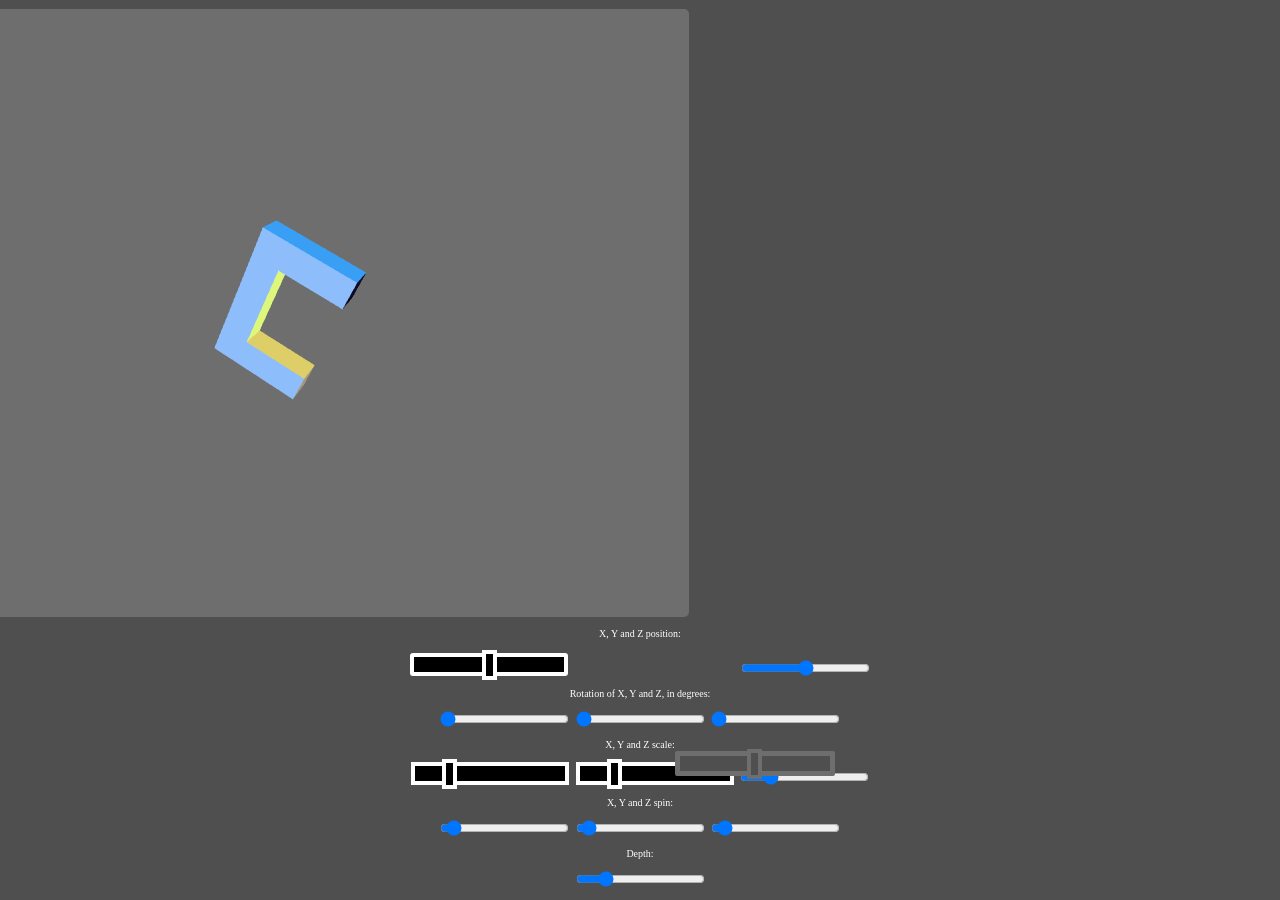
==== index.html @ 876eaa51 "Add files via upload" ====
<!DOCTYPE html>

<html>
      <head>
        <title>3d Spinning "C"</title>
        
        <link rel="stylesheet" type="text/css" href="3d.css">
      </head>
      
      <body>
        <canvas id="c" ></canvas>
<p>X, Y and Z position:</p>
<div class="slidecontainer">
  <input type="range" min="0" max="800" value="400" class="slider" id="xSlider">

  <input type="range" min="0" max="600" value="300" class="slider" id="ySlider">

  <input type="range" min="-300" max="300" value="0" class="slider" id="zSlider">
</div>
<p>Rotation of X, Y and Z, in degrees:</p>
<div class="slidecontainer">
  <input type="range" min="0" max="360" value="0" class="slider" id="XangleInDegsSlider">

  <input type="range" min="0" max="360" value="0" class="slider" id="YangleInDegsSlider">

  <input type="range" min="0" max="360" value="0" class="slider" id="ZangleInDegsSlider">
</div>
<p>X, Y and Z scale:</p>
<div class="slidecontainer">
  <input type="range" min="0" max="500" value="100" class="slider" id="scaleX">

  <input type="range" min="0" max="500" value="100" class="slider" id="scaleY">

  <input type="range" min="0" max="500" value="100" class="slider" id="scaleZ">
</div>

<p>X, Y and Z spin:</p>
<div class="slidecontainer">
  <input type="range" min="0" max="20" value="1" class="slider" id="XSpinSlider">

  <input type="range" min="0" max="20" value="1" class="slider" id="YSpinSlider">

  <input type="range" min="0" max="20" value="1" class="slider" id="ZSpinSlider">
</div>

<p>Depth:</p>
<div class="slidecontainer">
  <input type="range" min="0" max="100" value="20" class="slider" id="depthSlider">
</div>


        <script src="main.js"></script>
      </body>
</html>
---- 3d.css ----
/*nothing to see here*/

body{
    background-color:#4f4f4f;
    font-family: 'sans-serif';
    font-size:10px;
    text-align: center;
    color:#ffffff;
 }
 
 #c{
 
 position: relative;
 background-color: #6e6e6e;
 border: 4px solid #6e6e6e;
 border-radius: 5px;
 left: -355px;
 top: 1px;
 }
 
 #xSlider {
  -webkit-appearance: none;
  width: 150px;
  height: 15px;
  background: #000;
  border: 4px solid #ffffff;
  border-radius: 3px;

  
 }

 #ySlider{
   -webkit-appearance: none;
  position: relative;
  width: 150px;
  height: 15px;
  background: #4f4f4f;
 
  border: 5px solid #6e6e6e;
  border-radius: 2px;
  left: 100px;
  top: 100px;
  
 }
 

 
 #scaleX{
   -webkit-appearance: none;
  width: 150px;
  height: 15px;
  background: #000;
 
  border: 4px solid #ffffff;
  border-radius: 0px;
 }
 
 #scaleY{
   -webkit-appearance: none;
  width: 150px;
  height: 15px;
  background: #000;
 
  border: 4px solid #ffffff;
  border-radius: 0px;
 }
 
 
 
 
 
 #xSlider::-webkit-slider-thumb {
    -webkit-appearance: none;
    cursor: pointer;
    background: #000000;
    width: 15px;
    height: 30px;
    border: 4px solid #ffffff;
  border-radius: 0px;
}

 #ySlider::-webkit-slider-thumb {
     -webkit-appearance: none;
    cursor: pointer;
    background: #4f4f4f;
    width: 15px;
    height: 30px;
    border: 4px solid #6e6e6e;
  border-radius: 1px;
}

#ySlider::-webkit-slider-thumb:hover{
  background-color: #424242
}

 #scaleX::-webkit-slider-thumb {
     -webkit-appearance: none;
    cursor: pointer;
    background: #000000;
    width: 15px;
    height: 30px;
    border: 4px solid #ffffff;
  border-radius: 0px;
}
 #scaleY::-webkit-slider-thumb {
     -webkit-appearance: none;
    cursor: pointer;
    background: #000000;
    width: 15px;
    height: 30px;
    border: 4px solid #ffffff;
  border-radius: 0px;
}
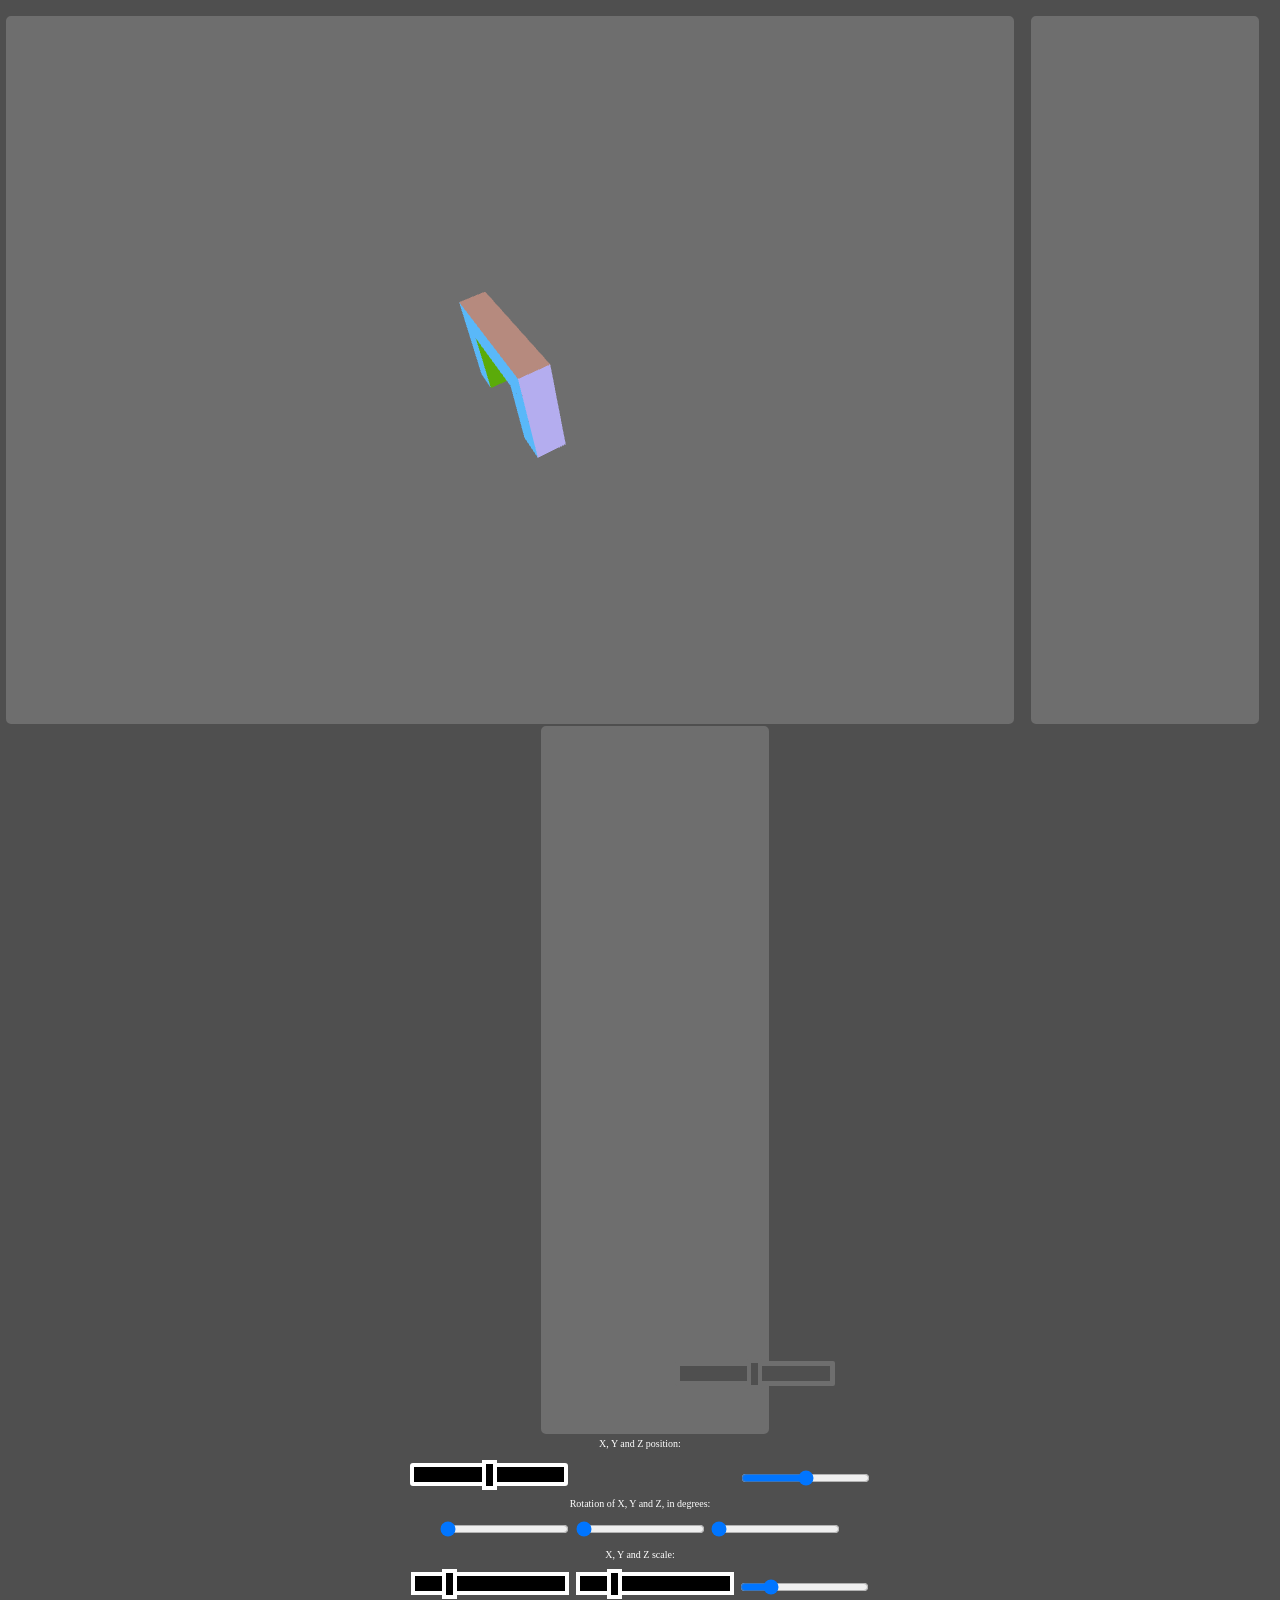
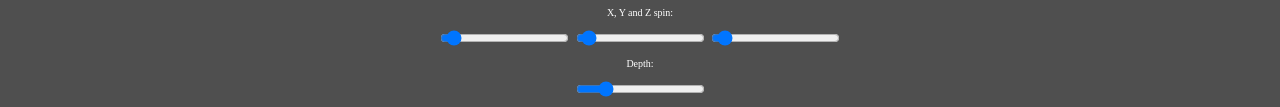
==== commit 2e7b5fd6: "Add files via upload" ====
--- a/index.html
+++ b/index.html
@@ -9,11 +9,14 @@
       
       <body>
         <canvas id="c" ></canvas>
+       <canvas id="c2" ></canvas>
+       <canvas id="c3" ></canvas>
+      
 <p>X, Y and Z position:</p>
 <div class="slidecontainer">
-  <input type="range" min="0" max="800" value="400" class="slider" id="xSlider">
+  <input type="range" min="0" max="1000" value="500" class="slider" id="xSlider">
 
-  <input type="range" min="0" max="600" value="300" class="slider" id="ySlider">
+  <input type="range" min="0" max="700" value="350" class="slider" id="ySlider">
 
   <input type="range" min="-300" max="300" value="0" class="slider" id="zSlider">
 </div>
--- a/3d.css
+++ b/3d.css
@@ -14,8 +14,32 @@
  background-color: #6e6e6e;
  border: 4px solid #6e6e6e;
  border-radius: 5px;
- left: -355px;
- top: 1px;
+ left: -15px;
+ top: 8px;
+ }
+ 
+  #c2{
+ 
+ position: relative;
+ background-color: #6e6e6e;
+ border: 4px solid #6e6e6e;
+ border-radius: 5px;
+ left: 0px;
+ top: 8px;
+ width: 220px;
+ height: 700px;
+ }
+ 
+  #c3{
+ 
+ position: relative;
+ background-color: #6e6e6e;
+ border: 4px solid #6e6e6e;
+ border-radius: 5px;
+ left: 15px;
+ top: 8px;
+ width: 220px;
+ height: 700px;
  }
  
  #xSlider {
@@ -39,7 +63,7 @@
   border: 5px solid #6e6e6e;
   border-radius: 2px;
   left: 100px;
-  top: 100px;
+  top: -100px;
   
  }
  
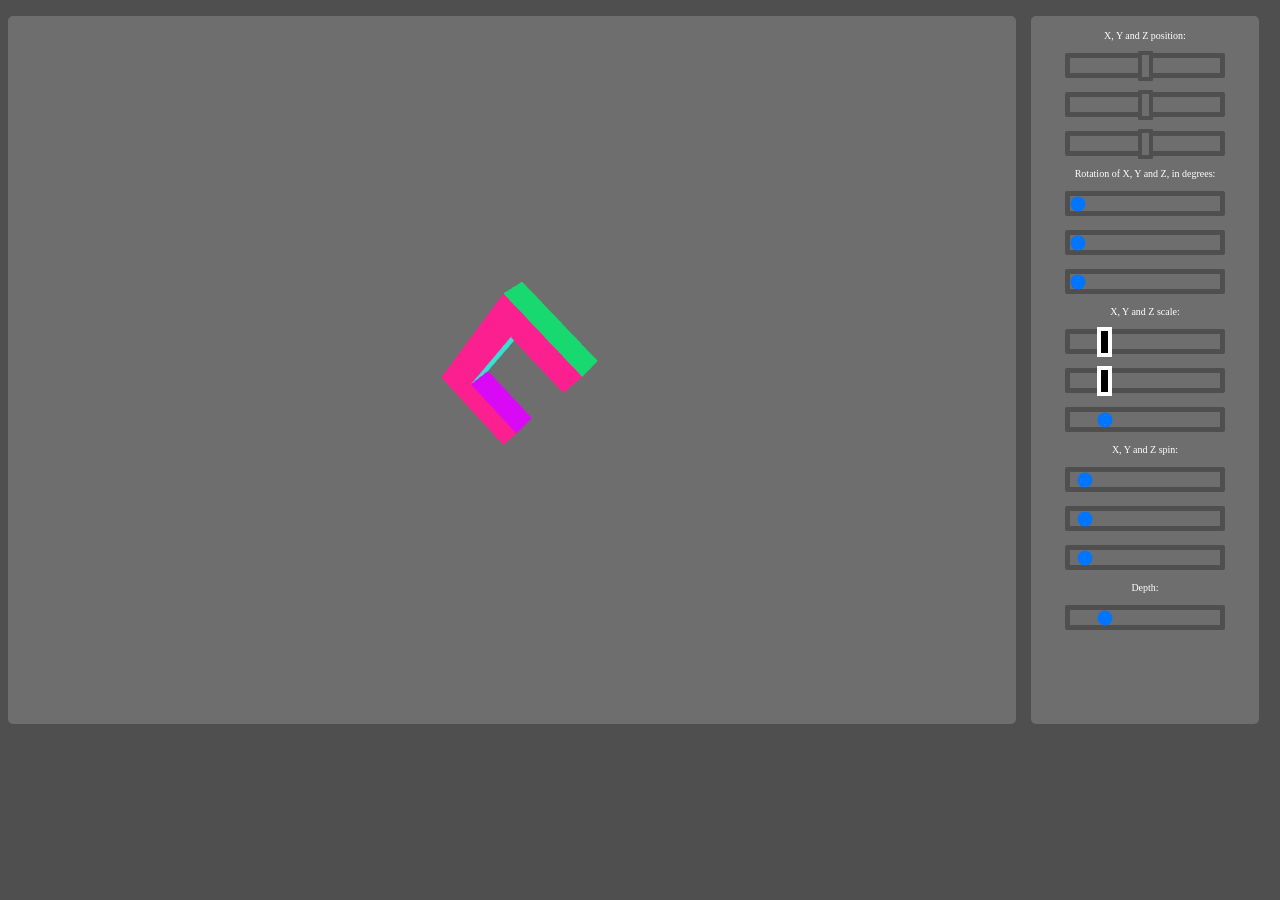
==== commit 9bd96548: "Add files via upload" ====
--- a/index.html
+++ b/index.html
@@ -8,41 +8,58 @@
       </head>
       
       <body>
-        <canvas id="c" ></canvas>
-       <canvas id="c2" ></canvas>
-       <canvas id="c3" ></canvas>
+       <canvas id="c" ></canvas>
+       
+  
       
+<div id="sliderDiv">
 <p>X, Y and Z position:</p>
 <div class="slidecontainer">
   <input type="range" min="0" max="1000" value="500" class="slider" id="xSlider">
-
+</div>
+<p></p>
+<div class="slidecontainer">
   <input type="range" min="0" max="700" value="350" class="slider" id="ySlider">
-
+</div>
+<p></p>
+<div class="slidecontainer">
   <input type="range" min="-300" max="300" value="0" class="slider" id="zSlider">
 </div>
 <p>Rotation of X, Y and Z, in degrees:</p>
 <div class="slidecontainer">
   <input type="range" min="0" max="360" value="0" class="slider" id="XangleInDegsSlider">
-
+</div>
+<p></p>
+<div class="slidecontainer">
   <input type="range" min="0" max="360" value="0" class="slider" id="YangleInDegsSlider">
-
+</div>
+<p></p>
+<div class="slidecontainer">
   <input type="range" min="0" max="360" value="0" class="slider" id="ZangleInDegsSlider">
 </div>
 <p>X, Y and Z scale:</p>
 <div class="slidecontainer">
   <input type="range" min="0" max="500" value="100" class="slider" id="scaleX">
-
+</div>
+<p></p>
+<div class="slidecontainer">
   <input type="range" min="0" max="500" value="100" class="slider" id="scaleY">
-
+</div>
+<p></p>
+<div class="slidecontainer">
   <input type="range" min="0" max="500" value="100" class="slider" id="scaleZ">
 </div>
 
 <p>X, Y and Z spin:</p>
 <div class="slidecontainer">
   <input type="range" min="0" max="20" value="1" class="slider" id="XSpinSlider">
-
+</div>
+<p></p>
+<div class="slidecontainer">
   <input type="range" min="0" max="20" value="1" class="slider" id="YSpinSlider">
-
+</div>
+<p></p>
+<div class="slidecontainer">
   <input type="range" min="0" max="20" value="1" class="slider" id="ZSpinSlider">
 </div>
 
@@ -50,7 +67,7 @@
 <div class="slidecontainer">
   <input type="range" min="0" max="100" value="20" class="slider" id="depthSlider">
 </div>
-
+</div>
 
         <script src="main.js"></script>
       </body>
--- a/3d.css
+++ b/3d.css
@@ -1,11 +1,15 @@
 /*nothing to see here*/
+
+
 
 body{
     background-color:#4f4f4f;
     font-family: 'sans-serif';
     font-size:10px;
-    text-align: center;
+    
     color:#ffffff;
+    
+    
  }
  
  #c{
@@ -14,12 +18,18 @@
  background-color: #6e6e6e;
  border: 4px solid #6e6e6e;
  border-radius: 5px;
- left: -15px;
+ left: 0px;
  top: 8px;
- }
- 
-  #c2{
- 
+ float:left;
+ }
+ 
+
+ 
+ #sliderDiv{
+ 
+ position: relative;
+ left:387px;
+ top:-700px
  position: relative;
  background-color: #6e6e6e;
  border: 4px solid #6e6e6e;
@@ -28,73 +38,204 @@
  top: 8px;
  width: 220px;
  height: 700px;
- }
- 
-  #c3{
- 
- position: relative;
- background-color: #6e6e6e;
- border: 4px solid #6e6e6e;
- border-radius: 5px;
+ text-align: center;
+ float:left;
  left: 15px;
- top: 8px;
- width: 220px;
- height: 700px;
  }
  
  #xSlider {
+     -webkit-appearance: none;
+  position: relative;
+  width: 150px;
+  height: 15px;
+  background: #6e6e6e;
+ 
+  border: 5px solid #4f4f4f;
+  border-radius: 2px;
+ 
+  
+ }
+
+ #ySlider{
+   -webkit-appearance: none;
+  position: relative;
+  width: 150px;
+  height: 15px;
+  background: #6e6e6e;
+ 
+  border: 5px solid #4f4f4f;
+  border-radius: 2px;
+  
+  
+ }
+ 
+ #zSlider{
+   -webkit-appearance: none;
+  position: relative;
+  width: 150px;
+  height: 15px;
+  background: #6e6e6e;
+ 
+  border: 5px solid #4f4f4f;
+  border-radius: 2px;
+  
+  
+ }
+ 
+
+ 
+ #scaleX{
+   -webkit-appearance: none;
+  position: relative;
+  width: 150px;
+  height: 15px;
+  background: #6e6e6e;
+ 
+  border: 5px solid #4f4f4f;
+  border-radius: 2px;
+ }
+ 
+ #scaleY{
+   -webkit-appearance: none;
+  position: relative;
+  width: 150px;
+  height: 15px;
+  background: #6e6e6e;
+ 
+  border: 5px solid #4f4f4f;
+  border-radius: 2px;
+ }
+ 
+  #scaleZ{
+    -webkit-appearance: none;
+  position: relative;
+  width: 150px;
+  height: 15px;
+  background: #6e6e6e;
+ 
+  border: 5px solid #4f4f4f;
+  border-radius: 2px;
+ }
+ 
+ #XangleInDegsSlider{
+   -webkit-appearance: none;
+  position: relative;
+  width: 150px;
+  height: 15px;
+  background: #6e6e6e;
+ 
+  border: 5px solid #4f4f4f;
+  border-radius: 2px;
+ }
+ 
+ #YangleInDegsSlider{
+   -webkit-appearance: none;
+  position: relative;
+  width: 150px;
+  height: 15px;
+  background: #6e6e6e;
+ 
+  border: 5px solid #4f4f4f;
+  border-radius: 2px;
+ }
+ 
+ #ZangleInDegsSlider{
+   -webkit-appearance: none;
+  position: relative;
+  width: 150px;
+  height: 15px;
+  background: #6e6e6e;
+ 
+  border: 5px solid #4f4f4f;
+  border-radius: 2px;
+ }
+ 
+ #XSpinSlider{
   -webkit-appearance: none;
-  width: 150px;
-  height: 15px;
-  background: #000;
-  border: 4px solid #ffffff;
-  border-radius: 3px;
-
-  
- }
-
- #ySlider{
-   -webkit-appearance: none;
-  position: relative;
-  width: 150px;
-  height: 15px;
-  background: #4f4f4f;
- 
-  border: 5px solid #6e6e6e;
-  border-radius: 2px;
-  left: 100px;
-  top: -100px;
-  
- }
- 
-
- 
- #scaleX{
-   -webkit-appearance: none;
-  width: 150px;
-  height: 15px;
-  background: #000;
- 
-  border: 4px solid #ffffff;
-  border-radius: 0px;
- }
- 
- #scaleY{
-   -webkit-appearance: none;
-  width: 150px;
-  height: 15px;
-  background: #000;
- 
-  border: 4px solid #ffffff;
-  border-radius: 0px;
- }
- 
- 
- 
+  position: relative;
+  width: 150px;
+  height: 15px;
+  background: #6e6e6e;
+ 
+  border: 5px solid #4f4f4f;
+  border-radius: 2px;
+ }
+ 
+  #YSpinSlider{
+  -webkit-appearance: none;
+  position: relative;
+  width: 150px;
+  height: 15px;
+  background: #6e6e6e;
+ 
+  border: 5px solid #4f4f4f;
+  border-radius: 2px;
+ }
+ 
+  #ZSpinSlider{
+  -webkit-appearance: none;
+  position: relative;
+  width: 150px;
+  height: 15px;
+  background: #6e6e6e;
+ 
+  border: 5px solid #4f4f4f;
+  border-radius: 2px;
+ }
+ 
+ #depthSlider{
+   -webkit-appearance: none;
+  position: relative;
+  width: 150px;
+  height: 15px;
+  background: #6e6e6e;
+ 
+  border: 5px solid #4f4f4f;
+  border-radius: 2px;
+ }
  
  
  #xSlider::-webkit-slider-thumb {
-    -webkit-appearance: none;
+      -webkit-appearance: none;
+    cursor: pointer;
+    background: #6e6e6e;
+    width: 15px;
+    height: 30px;
+    border: 4px solid #4f4f4f;
+  border-radius: 1px;
+}
+#xSlider::-webkit-slider-thumb:hover{
+  background-color: #424242
+}
+
+ #ySlider::-webkit-slider-thumb {
+     -webkit-appearance: none;
+    cursor: pointer;
+    background: #6e6e6e;
+    width: 15px;
+    height: 30px;
+    border: 4px solid #4f4f4f;
+  border-radius: 1px;
+}
+#ySlider::-webkit-slider-thumb:hover{
+  background-color: #424242
+}
+
+ #zSlider::-webkit-slider-thumb {
+     -webkit-appearance: none;
+    cursor: pointer;
+    background: #6e6e6e;
+    width: 15px;
+    height: 30px;
+    border: 4px solid #4f4f4f;
+  border-radius: 1px;
+}
+#zSlider::-webkit-slider-thumb:hover{
+  background-color: #424242
+}
+
+ #scaleX::-webkit-slider-thumb {
+     -webkit-appearance: none;
     cursor: pointer;
     background: #000000;
     width: 15px;
@@ -102,22 +243,11 @@
     border: 4px solid #ffffff;
   border-radius: 0px;
 }
-
- #ySlider::-webkit-slider-thumb {
-     -webkit-appearance: none;
-    cursor: pointer;
-    background: #4f4f4f;
-    width: 15px;
-    height: 30px;
-    border: 4px solid #6e6e6e;
-  border-radius: 1px;
-}
-
-#ySlider::-webkit-slider-thumb:hover{
-  background-color: #424242
-}
-
- #scaleX::-webkit-slider-thumb {
+#zSlider::-webkit-slider-thumb:hover{
+  background-color: #424242
+}
+
+ #scaleY::-webkit-slider-thumb {
      -webkit-appearance: none;
     cursor: pointer;
     background: #000000;
@@ -126,12 +256,3 @@
     border: 4px solid #ffffff;
   border-radius: 0px;
 }
- #scaleY::-webkit-slider-thumb {
-     -webkit-appearance: none;
-    cursor: pointer;
-    background: #000000;
-    width: 15px;
-    height: 30px;
-    border: 4px solid #ffffff;
-  border-radius: 0px;
-}
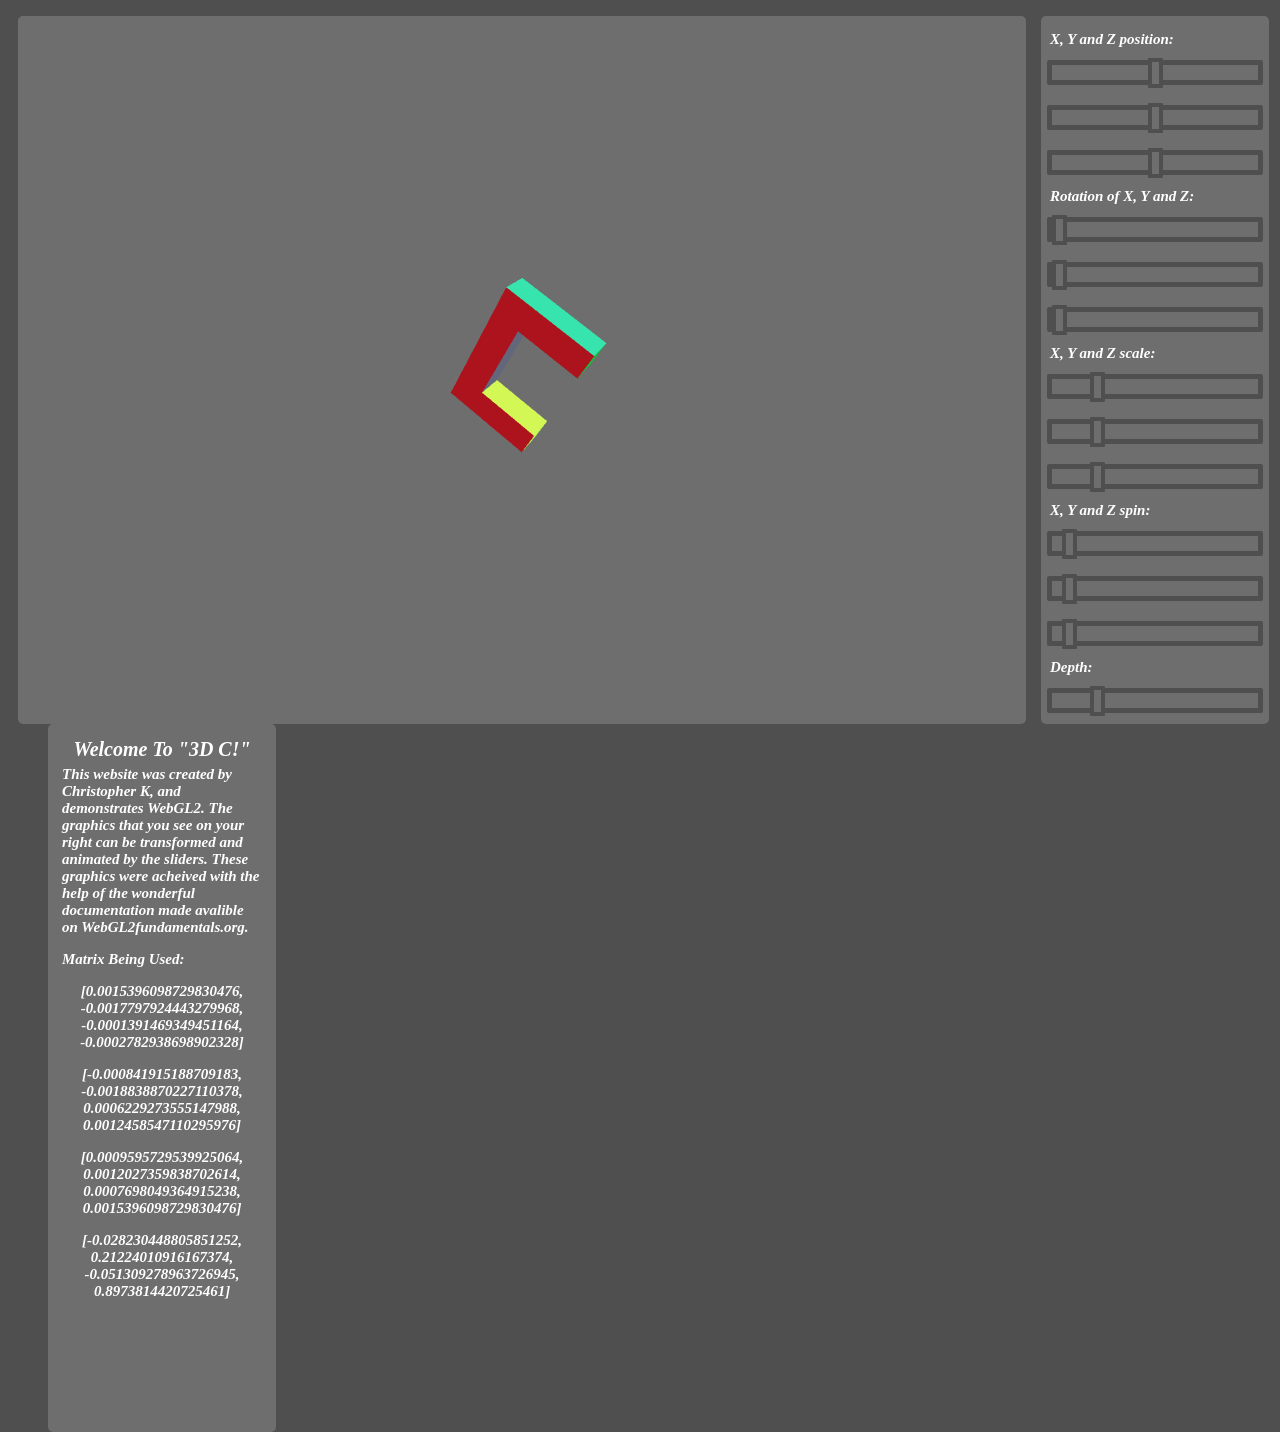
==== commit f4becc26: "Add files via upload" ====
--- a/index.html
+++ b/index.html
@@ -13,7 +13,7 @@
   
       
 <div id="sliderDiv">
-<p>X, Y and Z position:</p>
+<p id="namesAboveSliders">X, Y and Z position:</p>
 <div class="slidecontainer">
   <input type="range" min="0" max="1000" value="500" class="slider" id="xSlider">
 </div>
@@ -25,7 +25,7 @@
 <div class="slidecontainer">
   <input type="range" min="-300" max="300" value="0" class="slider" id="zSlider">
 </div>
-<p>Rotation of X, Y and Z, in degrees:</p>
+<p id="namesAboveSliders">Rotation of X, Y and Z:</p>
 <div class="slidecontainer">
   <input type="range" min="0" max="360" value="0" class="slider" id="XangleInDegsSlider">
 </div>
@@ -37,7 +37,7 @@
 <div class="slidecontainer">
   <input type="range" min="0" max="360" value="0" class="slider" id="ZangleInDegsSlider">
 </div>
-<p>X, Y and Z scale:</p>
+<p id="namesAboveSliders">X, Y and Z scale:</p>
 <div class="slidecontainer">
   <input type="range" min="0" max="500" value="100" class="slider" id="scaleX">
 </div>
@@ -50,7 +50,7 @@
   <input type="range" min="0" max="500" value="100" class="slider" id="scaleZ">
 </div>
 
-<p>X, Y and Z spin:</p>
+<p id="namesAboveSliders">X, Y and Z spin:</p>
 <div class="slidecontainer">
   <input type="range" min="0" max="20" value="1" class="slider" id="XSpinSlider">
 </div>
@@ -63,10 +63,22 @@
   <input type="range" min="0" max="20" value="1" class="slider" id="ZSpinSlider">
 </div>
 
-<p>Depth:</p>
+<p id="namesAboveSliders">Depth:</p>
 <div class="slidecontainer">
   <input type="range" min="0" max="100" value="20" class="slider" id="depthSlider">
+  </div>
+  
 </div>
+
+<div id = "rightDiv">
+  
+  <p id = "title">Welcome To "3D C!"</p>
+  <p id= "words">This website was created by Christopher K, and demonstrates WebGL2. The graphics that you see on your right can be transformed and animated by the sliders. These graphics were acheived with the help of the wonderful documentation made avalible on WebGL2fundamentals.org.</p>
+  <p id= "words">Matrix Being Used:</p>
+  <p id="row1"></p>
+  <p id="row2"></p>
+  <p id="row3"></p>
+  <p id="row4"></p>
 </div>
 
         <script src="main.js"></script>
--- a/3d.css
+++ b/3d.css
@@ -4,12 +4,6 @@
 
 body{
     background-color:#4f4f4f;
-    font-family: 'sans-serif';
-    font-size:10px;
-    
-    color:#ffffff;
-    
-    
  }
  
  #c{
@@ -18,7 +12,7 @@
  background-color: #6e6e6e;
  border: 4px solid #6e6e6e;
  border-radius: 5px;
- left: 0px;
+ left: 10px;
  top: 8px;
  float:left;
  }
@@ -27,26 +21,40 @@
  
  #sliderDiv{
  
- position: relative;
- left:387px;
- top:-700px
+ line-height : 8px;
+
  position: relative;
  background-color: #6e6e6e;
  border: 4px solid #6e6e6e;
  border-radius: 5px;
- left: 0px;
+ 
  top: 8px;
  width: 220px;
  height: 700px;
- text-align: center;
+ 
  float:left;
- left: 15px;
+ left: 25px;
+ }
+ 
+ #rightDiv{
+    
+ 
+ position: relative;
+ background-color: #6e6e6e;
+ border: 4px solid #6e6e6e;
+ border-radius: 5px;
+ 
+ top: 8px;
+ width: 220px;
+ height: 700px;
+ float:left;
+ left: 40px;
  }
  
  #xSlider {
      -webkit-appearance: none;
   position: relative;
-  width: 150px;
+  width: 206px;
   height: 15px;
   background: #6e6e6e;
  
@@ -59,7 +67,7 @@
  #ySlider{
    -webkit-appearance: none;
   position: relative;
-  width: 150px;
+  width: 206px;
   height: 15px;
   background: #6e6e6e;
  
@@ -72,7 +80,7 @@
  #zSlider{
    -webkit-appearance: none;
   position: relative;
-  width: 150px;
+  width: 206px;
   height: 15px;
   background: #6e6e6e;
  
@@ -87,7 +95,7 @@
  #scaleX{
    -webkit-appearance: none;
   position: relative;
-  width: 150px;
+  width: 206px;
   height: 15px;
   background: #6e6e6e;
  
@@ -98,7 +106,7 @@
  #scaleY{
    -webkit-appearance: none;
   position: relative;
-  width: 150px;
+  width: 206px;
   height: 15px;
   background: #6e6e6e;
  
@@ -109,7 +117,7 @@
   #scaleZ{
     -webkit-appearance: none;
   position: relative;
-  width: 150px;
+  width: 206px;
   height: 15px;
   background: #6e6e6e;
  
@@ -120,7 +128,7 @@
  #XangleInDegsSlider{
    -webkit-appearance: none;
   position: relative;
-  width: 150px;
+  width: 206px;
   height: 15px;
   background: #6e6e6e;
  
@@ -131,7 +139,7 @@
  #YangleInDegsSlider{
    -webkit-appearance: none;
   position: relative;
-  width: 150px;
+  width: 206px;
   height: 15px;
   background: #6e6e6e;
  
@@ -142,7 +150,7 @@
  #ZangleInDegsSlider{
    -webkit-appearance: none;
   position: relative;
-  width: 150px;
+  width: 206px;
   height: 15px;
   background: #6e6e6e;
  
@@ -153,7 +161,7 @@
  #XSpinSlider{
   -webkit-appearance: none;
   position: relative;
-  width: 150px;
+  width: 206px;
   height: 15px;
   background: #6e6e6e;
  
@@ -164,7 +172,7 @@
   #YSpinSlider{
   -webkit-appearance: none;
   position: relative;
-  width: 150px;
+  width: 206px;
   height: 15px;
   background: #6e6e6e;
  
@@ -175,7 +183,7 @@
   #ZSpinSlider{
   -webkit-appearance: none;
   position: relative;
-  width: 150px;
+  width: 206px;
   height: 15px;
   background: #6e6e6e;
  
@@ -186,7 +194,7 @@
  #depthSlider{
    -webkit-appearance: none;
   position: relative;
-  width: 150px;
+  width: 206px;
   height: 15px;
   background: #6e6e6e;
  
@@ -237,22 +245,222 @@
  #scaleX::-webkit-slider-thumb {
      -webkit-appearance: none;
     cursor: pointer;
-    background: #000000;
-    width: 15px;
-    height: 30px;
-    border: 4px solid #ffffff;
-  border-radius: 0px;
-}
-#zSlider::-webkit-slider-thumb:hover{
+    background: #6e6e6e;
+    width: 15px;
+    height: 30px;
+    border: 4px solid #4f4f4f;
+  border-radius: 1px;
+}
+#scaleX::-webkit-slider-thumb:hover{
   background-color: #424242
 }
 
  #scaleY::-webkit-slider-thumb {
      -webkit-appearance: none;
     cursor: pointer;
-    background: #000000;
-    width: 15px;
-    height: 30px;
-    border: 4px solid #ffffff;
-  border-radius: 0px;
-}
+    background: #6e6e6e;
+    width: 15px;
+    height: 30px;
+    border: 4px solid #4f4f4f;
+  border-radius: 1px;
+}
+#scaleY::-webkit-slider-thumb:hover{
+  background-color: #424242
+}
+
+ #scaleZ::-webkit-slider-thumb {
+     -webkit-appearance: none;
+    cursor: pointer;
+    background: #6e6e6e;
+    width: 15px;
+    height: 30px;
+    border: 4px solid #4f4f4f;
+  border-radius: 1px;
+}
+#scaleZ::-webkit-slider-thumb:hover{
+  background-color: #424242
+}
+
+ #XangleInDegsSlider::-webkit-slider-thumb {
+     -webkit-appearance: none;
+    cursor: pointer;
+    background: #6e6e6e;
+    width: 15px;
+    height: 30px;
+    border: 4px solid #4f4f4f;
+  border-radius: 1px;
+}
+#XangleInDegsSlider::-webkit-slider-thumb:hover{
+  background-color: #424242
+}
+
+ #YangleInDegsSlider::-webkit-slider-thumb {
+     -webkit-appearance: none;
+    cursor: pointer;
+    background: #6e6e6e;
+    width: 15px;
+    height: 30px;
+    border: 4px solid #4f4f4f;
+  border-radius: 1px;
+}
+#YangleInDegsSlider::-webkit-slider-thumb:hover{
+  background-color: #424242
+}
+
+ #ZangleInDegsSlider::-webkit-slider-thumb {
+     -webkit-appearance: none;
+    cursor: pointer;
+    background: #6e6e6e;
+    width: 15px;
+    height: 30px;
+    border: 4px solid #4f4f4f;
+  border-radius: 1px;
+}
+#ZangleInDegsSlider::-webkit-slider-thumb:hover{
+  background-color: #424242
+}
+
+ #XSpinSlider::-webkit-slider-thumb {
+     -webkit-appearance: none;
+    cursor: pointer;
+    background: #6e6e6e;
+    width: 15px;
+    height: 30px;
+    border: 4px solid #4f4f4f;
+  border-radius: 1px;
+}
+#XSpinSlider::-webkit-slider-thumb:hover{
+  background-color: #424242
+}
+
+ #YSpinSlider::-webkit-slider-thumb {
+     -webkit-appearance: none;
+    cursor: pointer;
+    background: #6e6e6e;
+    width: 15px;
+    height: 30px;
+    border: 4px solid #4f4f4f;
+  border-radius: 1px;
+}
+#YSpinSlider::-webkit-slider-thumb:hover{
+  background-color: #424242
+}
+
+ #ZSpinSlider::-webkit-slider-thumb {
+     -webkit-appearance: none;
+    cursor: pointer;
+    background: #6e6e6e;
+    width: 15px;
+    height: 30px;
+    border: 4px solid #4f4f4f;
+  border-radius: 1px;
+}
+#ZSpinSlider::-webkit-slider-thumb:hover{
+  background-color: #424242
+}
+
+ #depthSlider::-webkit-slider-thumb {
+     -webkit-appearance: none;
+    cursor: pointer;
+    background: #6e6e6e;
+    width: 15px;
+    height: 30px;
+    border: 4px solid #4f4f4f;
+  border-radius: 1px;
+}
+#depthSlider::-webkit-slider-thumb:hover{
+  background-color: #424242
+}
+
+#namesAboveSliders{
+  position: relative;
+  font-family: 'sans-serif';
+  font-size:15px;
+  color:#ffffff;
+  font-weight: bold;
+  font-style: italic;
+  
+  left: 5px;
+}
+
+#title{
+  position: relative;
+  text-align: center;
+  font-family: 'sans-serif';
+  font-size:20px;
+  color:#ffffff;
+  font-weight: bold;
+  font-style: italic;
+  top: -10px;
+  
+  
+}
+
+#words{
+  position: relative;
+  font-family: 'sans-serif';
+  font-size:15px;
+  color:#ffffff;
+  font-weight: bold;
+  font-style: italic;
+  left: 10px;
+  width: 200px;
+  top: -25px;
+  
+}
+
+#row1{
+  position: relative;
+  text-align: center;
+  font-family: 'sans-serif';
+  font-size:15px;
+  color:#ffffff;
+  font-weight: bold;
+  font-style: italic;
+  left: 10px;
+  width: 200px;
+  top: -25px;
+  
+}
+
+#row2{
+  position: relative;
+  text-align: center;
+  font-family: 'sans-serif';
+  font-size:15px;
+  color:#ffffff;
+  font-weight: bold;
+  font-style: italic;
+  left: 10px;
+  width: 200px;
+  top: -25px;
+  
+}
+
+#row3{
+  position: relative;
+  text-align: center;
+  font-family: 'sans-serif';
+  font-size:15px;
+  color:#ffffff;
+  font-weight: bold;
+  font-style: italic;
+  left: 10px;
+  width: 200px;
+  top: -25px;
+  
+}
+
+#row4{
+  position: relative;
+  text-align: center;
+  font-family: 'sans-serif';
+  font-size:15px;
+  color:#ffffff;
+  font-weight: bold;
+  font-style: italic;
+  left: 10px;
+  width: 200px;
+  top: -25px;
+  
+}
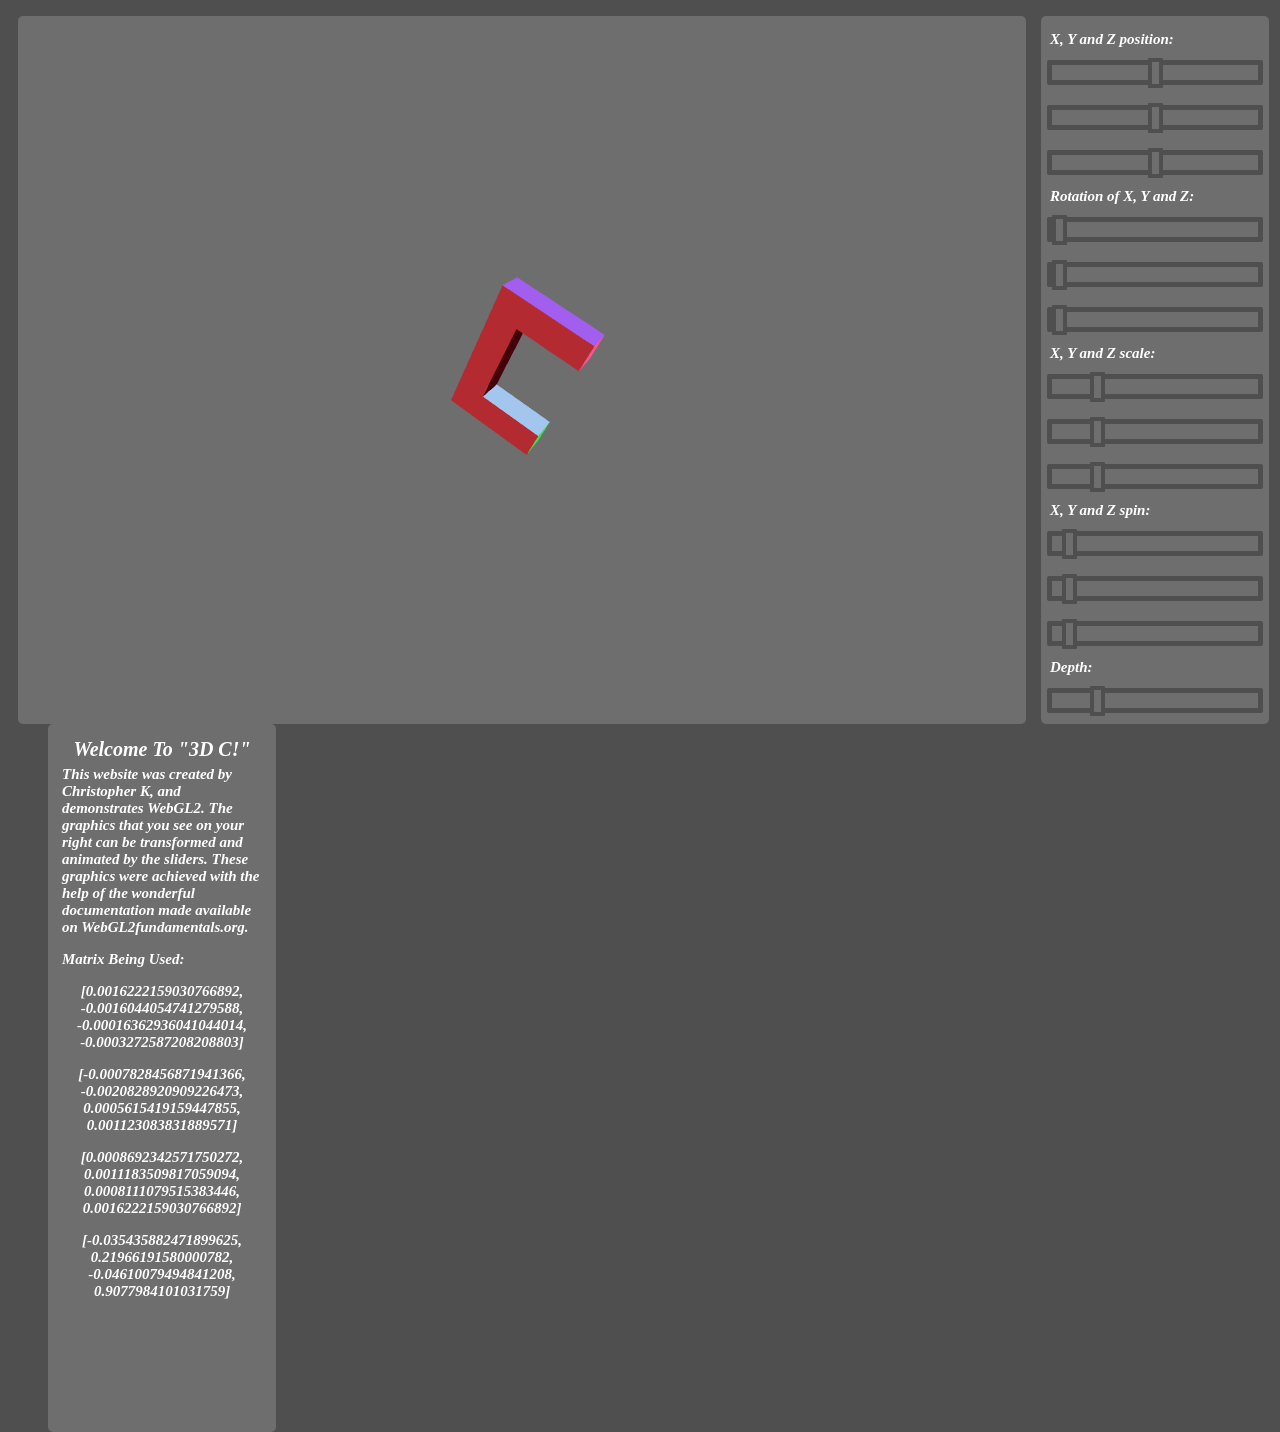
==== commit 05f3beff: "Add files via upload" ====
--- a/index.html
+++ b/index.html
@@ -73,7 +73,7 @@
 <div id = "rightDiv">
   
   <p id = "title">Welcome To "3D C!"</p>
-  <p id= "words">This website was created by Christopher K, and demonstrates WebGL2. The graphics that you see on your right can be transformed and animated by the sliders. These graphics were acheived with the help of the wonderful documentation made avalible on WebGL2fundamentals.org.</p>
+  <p id= "words">This website was created by Christopher K, and demonstrates WebGL2. The graphics that you see on your right can be transformed and animated by the sliders. These graphics were achieved with the help of the wonderful documentation made available on WebGL2fundamentals.org.</p>
   <p id= "words">Matrix Being Used:</p>
   <p id="row1"></p>
   <p id="row2"></p>
--- a/3d.css
+++ b/3d.css
@@ -27,7 +27,7 @@
  background-color: #6e6e6e;
  border: 4px solid #6e6e6e;
  border-radius: 5px;
- 
+ font-family: 'sans-serif';
  top: 8px;
  width: 220px;
  height: 700px;
@@ -38,7 +38,7 @@
  
  #rightDiv{
     
- 
+ font-family: 'sans-serif';
  position: relative;
  background-color: #6e6e6e;
  border: 4px solid #6e6e6e;
